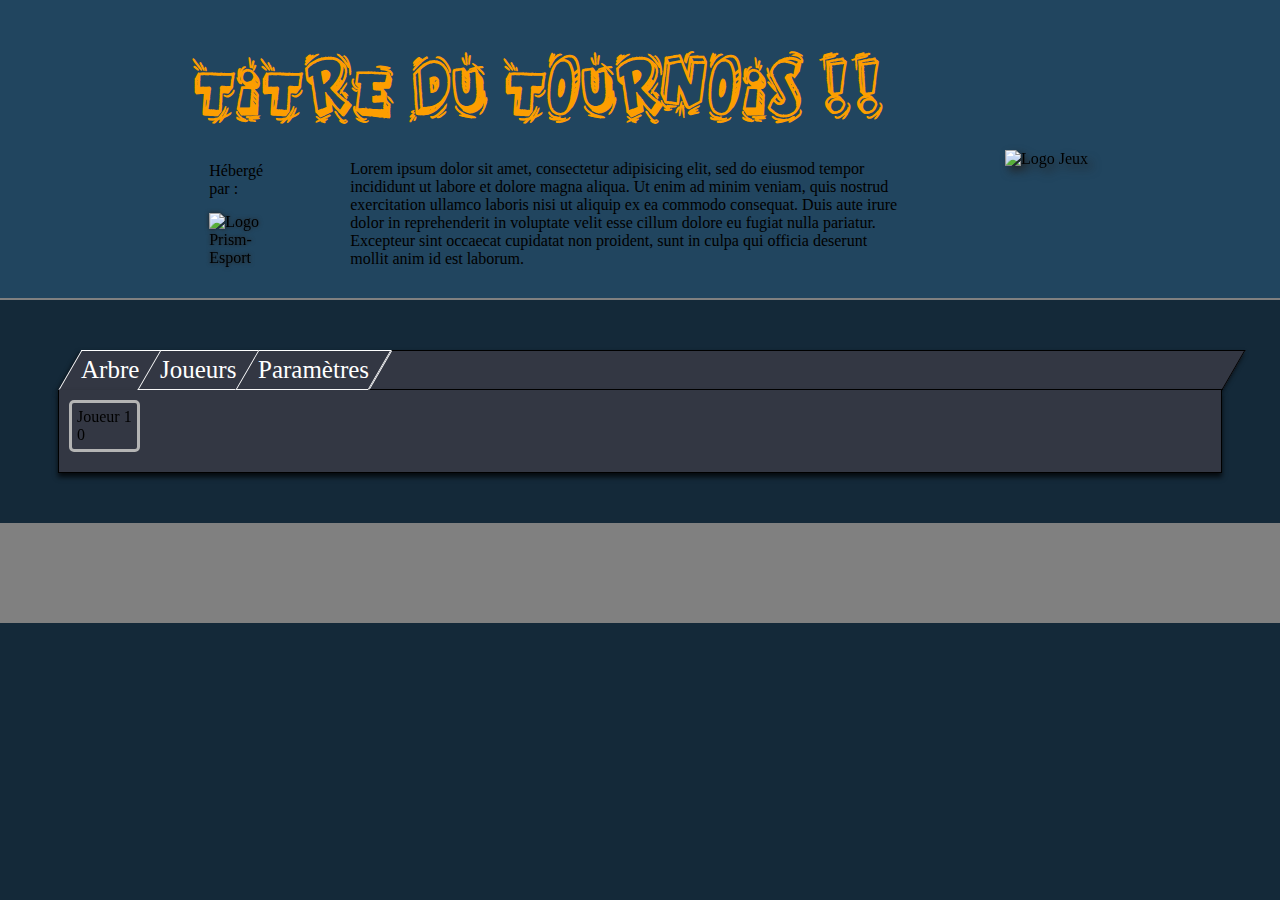
==== NEW/index.html @ 79e7058a "Merge branch 'master' of https://github.com/MrZyr0/Projet-Web" ====
<!DOCTYPE html>
<html>
  <head>
    <meta charset="utf-8">
    <link rel="icon" type="image/png" href="../Contenu/Logos/Favicon.png" />
    <title>Gestion Tournois</title>
    <link rel="stylesheet" href="style.css">
    <script type="text/javascript" src="dounodawae.js"></script>
  </head>

  <body class="Page">
    <header class="Entete">
        <div class="Entete_Infos-Txt">
          <h1 class="Entete_Titre-Tournois">TITRE DU TOURNOIS !!</h1>

          <div class="Entete_Infos-Hote-Desc">
            <div class="Entete_Infos-Hote">
              <p class="Entete_Info-Hote-Titre">Hébergé par :</p>
              <img src="../Contenu/Logos/Logo_Prism.png" alt="Logo Prism-Esport" class="Entete_Infos_Hote">
            </div>
            <p class="Entete_Infos_Desc">Lorem ipsum dolor sit amet, consectetur adipisicing elit, sed do eiusmod tempor incididunt ut labore et dolore magna aliqua. Ut enim ad minim veniam, quis nostrud exercitation ullamco laboris nisi ut aliquip ex ea commodo consequat. Duis aute irure dolor in reprehenderit in voluptate velit esse cillum dolore eu fugiat nulla pariatur. Excepteur sint occaecat cupidatat non proident, sunt in culpa qui officia deserunt mollit anim id est laborum.</p>
          </div>
        </div>
        <img src="../Contenu/Logos/Logos_Jeux/logo_OW.png" alt="Logo Jeux" class="Entete_Logo-Jeux">
    </header>

    <nav class="Nav">
      <ul class="Nav_Ul">
        <li class="Nav_Arbre Nav_Actif"><p>Arbre</p></li>
        <li class="Nav_Joueurs"><p>Joueurs</p></li>
        <li class="Nav_Parametres"><p>Paramètres</p></li>
        <li id="Nav_Fin"></li>
      </ul>
    </nav>

    <section class="Onglets Onglet_Arbre">
      <div class="Arbre_Tour">

        <div class="Bloc-Joueurs">
          <div class="Bloc-Joueurs_Infos">
            <p class="Pseudo-Joueurs Tour-3_Pseudo-Joueur-1">Joueur 1</p>
            <p class="Score-Joueurs Tour-3_Score-Joueur-1">0</p>
          </div>
          <div class="Connecteur-Joueur Tour-3_Connecteur-Bas-Joueur-1"></div>
        </div>

      </div>
    </section>

    <footer class="Pied-Page">

    </footer>
  </body>
</html>
---- NEW/style.css ----
/* INITIALISATION CSS */
*
{
  margin: 0px;
  padding: 0px;
}



/* DEFINITION POLICE */
@font-face
{
  font-family: 'Titre-Tournois';
  src: url('../Contenu/Polices/Polices/good_morning_2/Good-Morning.ttf');
}



/* PAGE COMPLETE */
.Page
{
  background-color: #142939;
}



/* ENTETE */
.Entete
{
  display: flex;
  justify-content: center;
  align-items: center;

  padding: 30px;
  padding-top: 50px;

  background-color: #21455f;

  border-bottom: 2px solid grey;
}

.Entete_Infos-Txt
{
  display: flex;
  flex-flow: column nowrap;
  justify-content: center;
  align-items: center;

  margin-right: 10%;
}

.Entete_Titre-Tournois
{
  margin-bottom: 35px;

  font-family: 'Titre-Tournois';
  font-size: 230%;
  color: #fc9e00;
}

.Entete_Infos-Hote-Desc
{
  display: flex;
  align-items: center;

  width: 100%;

  padding-left: 5%;
}

.Entete_Infos-Hote
{
  display: flex;
  flex-flow: column nowrap;

  align-items: center;

  margin-right: 10%;
}

.Entete_Info-Hote-Titre
{
  margin-bottom: 15px;
}

.Entete_Infos_Hote
{
  max-width: 100px;
  filter: drop-shadow(0px 0px 2px #222);
}

.Entete_Infos_Desc
{
  max-width: 550px;
}

.Entete_Logo-Jeux
{
  max-width: 240px;
  height: auto;

  filter: drop-shadow(5px 5px 5px #222);
}



/* NAVIGATION */
.Nav
{
  margin-left: 70px;
  margin-right: 46px;
  transform: skewX(-30deg);
  background-color: #333743;
  box-shadow: 0px 3px 5px 0px rgba(0,0,0,0.75);
  margin-top: 50px;
}

.Nav_Ul
{
  display: flex;
  flex-flow: row nowrap;

  list-style: none;
}

.Nav li
{
  background-color: #333743;
  color: white;
  border-left: 1px solid white;
  border-top: 1px solid white;
  padding: 10px;
  padding-top: 5px;
  padding-bottom: 5px;
  cursor: pointer;
}

.Nav li p
{
  transform: skewX(30deg);
  font-size: 25px;
}

.Nav_Arbre
{
  border-bottom: 1px solid white;
}

.Nav_Joueurs
{
  border-bottom: 1px solid white;
}

.Nav_Parametres
{
  border-bottom: 1px solid white;
  border-right: 1px solid white;
}

#Nav_Fin
{
  width: 100%;
  color: black;
  border-top: 1px solid black;
  border-right: 1px solid black;
  border-bottom: 1px solid black;
  cursor: context-menu;
}

.Nav_Actif
{
  border-bottom: 1px solid #333743;
}

.Onglets
{
  overflow: auto;

  margin-left: 58px;
  margin-right: 58px;

  background-color: #333743;
  box-shadow: 0px 4px 5px 0px rgba(0,0,0,0.75);

  border-left: 1px solid black;
  border-right: 1px solid black;
  border-bottom: 1px solid black;
}



/* ONGLET ARBRE */
.Onglet_Arbre
{
  padding: 10px;
  padding-bottom: 20px;

  transform: rotateY(0deg);
  transition-property: transform;
  transition-duration: 1s;
}

.Arbre_Tour
{
  display: flex;
  flex-flow: row nowrap;

  width: 100%;
}

.Bloc-Joueurs
{
  display: flex;
  flex-flow: column nowrap;
  align-items: center;

  padding: 5px;

  border: 3px solid #B4B4B4;
  border-radius: 5px;
  cursor: pointer;
}

.Bloc-Joueurs_Infos
{
  display: flex;
  flex-flow: column nowrap;
}



/* PIED DE PAGE */
.Pied-Page
{
  height: 100px;
  width: 100%;

  margin-top: 50px;

  background-color: grey;
}
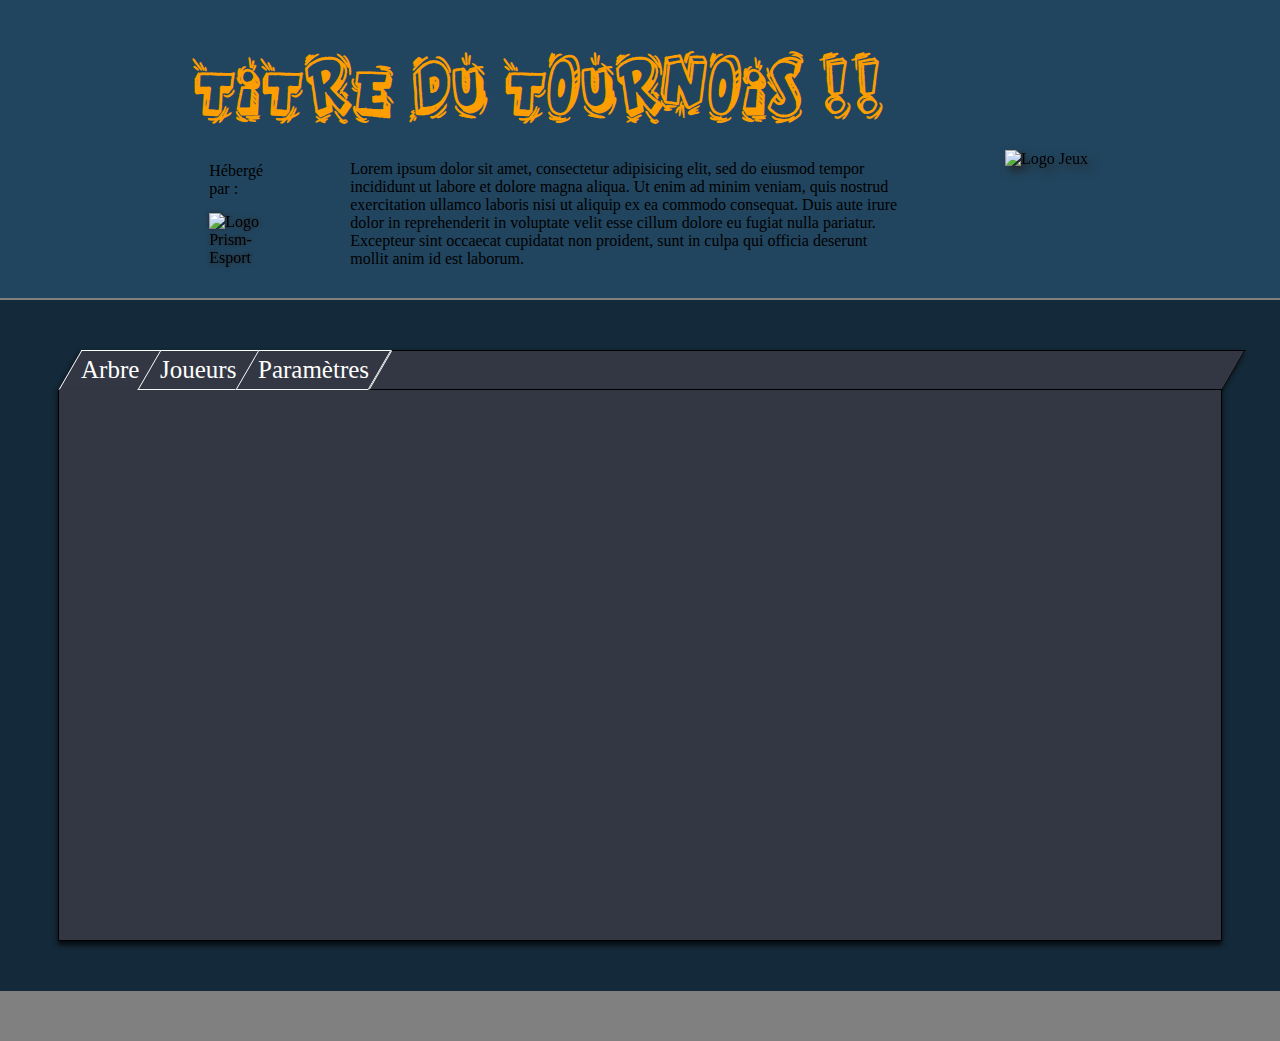
==== commit a399bb85: "NEW Bloc-Joueurs" ====
--- a/NEW/index.html
+++ b/NEW/index.html
@@ -36,13 +36,6 @@
     <section class="Onglets Onglet_Arbre">
       <div class="Arbre_Tour">
 
-        <div class="Bloc-Joueurs">
-          <div class="Bloc-Joueurs_Infos">
-            <p class="Pseudo-Joueurs Tour-3_Pseudo-Joueur-1">Joueur 1</p>
-            <p class="Score-Joueurs Tour-3_Score-Joueur-1">0</p>
-          </div>
-          <div class="Connecteur-Joueur Tour-3_Connecteur-Bas-Joueur-1"></div>
-        </div>
 
       </div>
     </section>
@@ -51,4 +44,14 @@
 
     </footer>
   </body>
+
+  <template id="Template_Bloc-Joueurs">
+    <div class="Bloc-Joueurs">
+      <div class="Bloc-Joueurs_Infos">
+        <p class="Bloc-Joueurs_Infos_Pseudo">Joueur</p>
+        <p class="Score-Joueurs Tour-3_Score-Joueur-1">0</p>
+      </div>
+      <div class="Connecteur-Joueur Tour-3_Connecteur-Bas-Joueur-1"></div>
+    </div>
+  </template>
 </html>
--- a/NEW/style.css
+++ b/NEW/style.css
@@ -174,6 +174,7 @@
 
 .Onglets
 {
+  min-height: 520px;
   overflow: auto;
 
   margin-left: 58px;
@@ -204,6 +205,8 @@
 {
   display: flex;
   flex-flow: row nowrap;
+  align-items: center;
+  justify-content: space-around;
 
   width: 100%;
 }
@@ -213,7 +216,11 @@
   display: flex;
   flex-flow: column nowrap;
   align-items: center;
-
+  justify-content: center;
+
+  min-width: 90px;
+  min-height: 65px;
+  margin: 5px;
   padding: 5px;
 
   border: 3px solid #B4B4B4;
@@ -225,14 +232,22 @@
 {
   display: flex;
   flex-flow: column nowrap;
-}
-
-
+  align-items: center;
+  justify-content: center;
+
+  color: white;
+  font-size: 27px;
+}
+
+.Bloc-Joueurs_Infos_Pseudo
+{
+  border-bottom: 1px solid white;
+}
 
 /* PIED DE PAGE */
 .Pied-Page
 {
-  height: 100px;
+  height: 50px;
   width: 100%;
 
   margin-top: 50px;
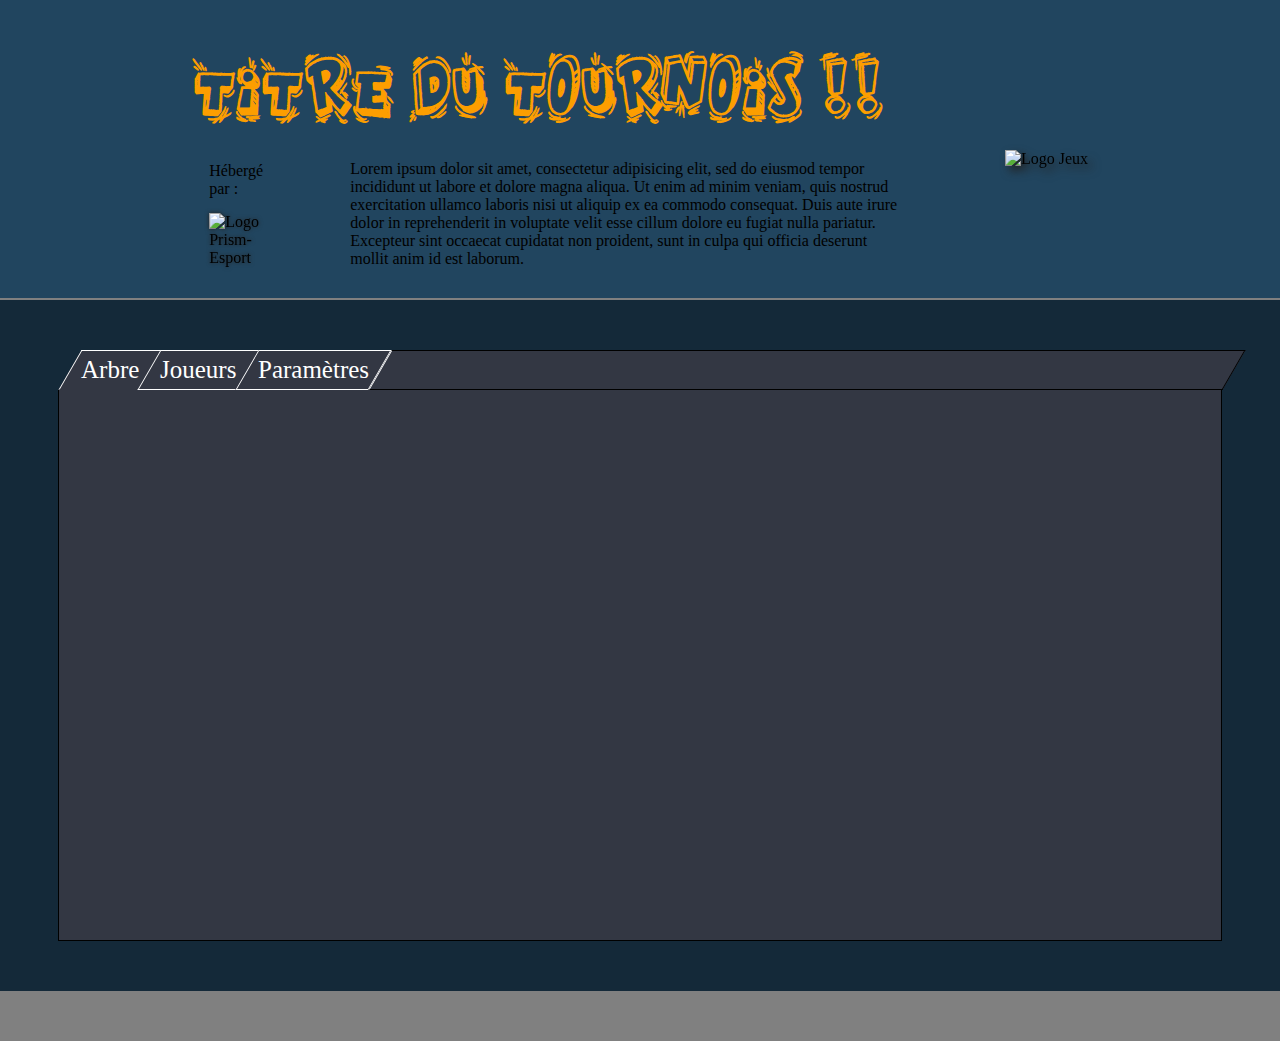
==== commit fd7b0fae: "Paramètres & Liste joueurs" ====
--- a/NEW/index.html
+++ b/NEW/index.html
@@ -34,16 +34,44 @@
     </nav>
 
     <section class="Onglets Onglet_Arbre">
-      <div class="Arbre_Tour">
+    </section>
 
+    <section class="Onglets Onglet_Joueurs">
+      <div class="Onglets_Joueurs_Liste">
 
+        <button type="button" name="Joueurs-Appliquer">Appliquer</button>
       </div>
     </section>
+
+    <section class="Onglets Onglet_Parametres">
+      <input type="text" placeholder="Nom du Tournois" class="Onglet_Parametres_Nom-Tournois" required>
+      <input type="text" placeholder="Hébergeur" class="Onglet_Parametres_Nom-Hote" required>
+      <select class="Onglet_Parametres_Jeux" size="1" required>
+        <option hidden>Jeux</option>
+        <option value="CSGO">Counter-Strike: Global Offensive</option>
+        <option value="HOTS">Heroes Of the Storm</option>
+        <option value="HS">Hearthstone</option>
+        <option value="LOL">League Of Legends</option>
+        <option value="OW">Overwatch</option>
+        <option value="RL">Rocket League</option>
+        <option value="SC2">StarCraft 2</option>
+      </select>
+      <input type="number" value="0" min="3" max="256" required class="Onglet_Parametres_Nb-Joueurs">
+      <input type="button" value="Appliquer" class="Onglet_Parametres_Appliquer">
+    </section>
+
 
     <footer class="Pied-Page">
 
     </footer>
   </body>
+
+
+
+  <template id="Template_Arbre_Tour">
+    <div class="Arbre_Tour">
+    </div>
+  </template>
 
   <template id="Template_Bloc-Joueurs">
     <div class="Bloc-Joueurs">
@@ -54,4 +82,8 @@
       <div class="Connecteur-Joueur Tour-3_Connecteur-Bas-Joueur-1"></div>
     </div>
   </template>
+
+  <template id="Template_Joueur">
+    <input type="text" placeholder="Pseudo" class="Onglets_Joueurs_Liste_Pseudo">
+  </template>
 </html>
--- a/NEW/style.css
+++ b/NEW/style.css
@@ -6,6 +6,8 @@
 }
 
 
+/* ################### */
+
 
 /* DEFINITION POLICE */
 @font-face
@@ -15,6 +17,8 @@
 }
 
 
+/* ################### */
+
 
 /* PAGE COMPLETE */
 .Page
@@ -22,6 +26,8 @@
   background-color: #142939;
 }
 
+
+/* ################### */
 
 
 /* ENTETE */
@@ -102,6 +108,8 @@
   filter: drop-shadow(5px 5px 5px #222);
 }
 
+
+/* ################### */
 
 
 /* NAVIGATION */
@@ -111,7 +119,7 @@
   margin-right: 46px;
   transform: skewX(-30deg);
   background-color: #333743;
-  box-shadow: 0px 3px 5px 0px rgba(0,0,0,0.75);
+  /* box-shadow: 0px 3px 5px 0px rgba(0,0,0,0.75); */
   margin-top: 50px;
 }
 
@@ -175,13 +183,14 @@
 .Onglets
 {
   min-height: 520px;
-  overflow: auto;
 
   margin-left: 58px;
   margin-right: 58px;
+  padding: 10px;
+  padding-bottom: 20px;
 
   background-color: #333743;
-  box-shadow: 0px 4px 5px 0px rgba(0,0,0,0.75);
+  /* box-shadow: 0px 4px 5px 0px rgba(0,0,0,0.75); */
 
   border-left: 1px solid black;
   border-right: 1px solid black;
@@ -189,12 +198,16 @@
 }
 
 
+/* ################### */
+
 
 /* ONGLET ARBRE */
 .Onglet_Arbre
 {
   padding: 10px;
   padding-bottom: 20px;
+
+  overflow: auto;
 
   transform: rotateY(0deg);
   transition-property: transform;
@@ -244,6 +257,56 @@
   border-bottom: 1px solid white;
 }
 
+
+/* ################### */
+
+
+/* ONGLET JOUEURS */
+.Onglet_Joueurs
+{
+  display: none;
+  flex-flow: column nowrap;
+  align-items: center;
+  justify-content: center;
+
+  overflow: auto;
+}
+
+.Onglets_Joueurs_Liste
+{
+  display: flex;
+  flex-flow: column nowrap;
+
+  max-width: 200px;
+
+  border-right: 1px solid black;
+}
+
+.Onglets_Joueurs_Liste_Pseudo
+{
+  
+}
+
+
+
+/* ################### */
+
+
+
+/* ONGLET PARAMETRES */
+.Onglet_Parametres
+{
+  display: none;
+  flex-flow: column nowrap;
+  align-items: center;
+  justify-content: center;
+}
+
+
+
+/* ################### */
+
+
 /* PIED DE PAGE */
 .Pied-Page
 {
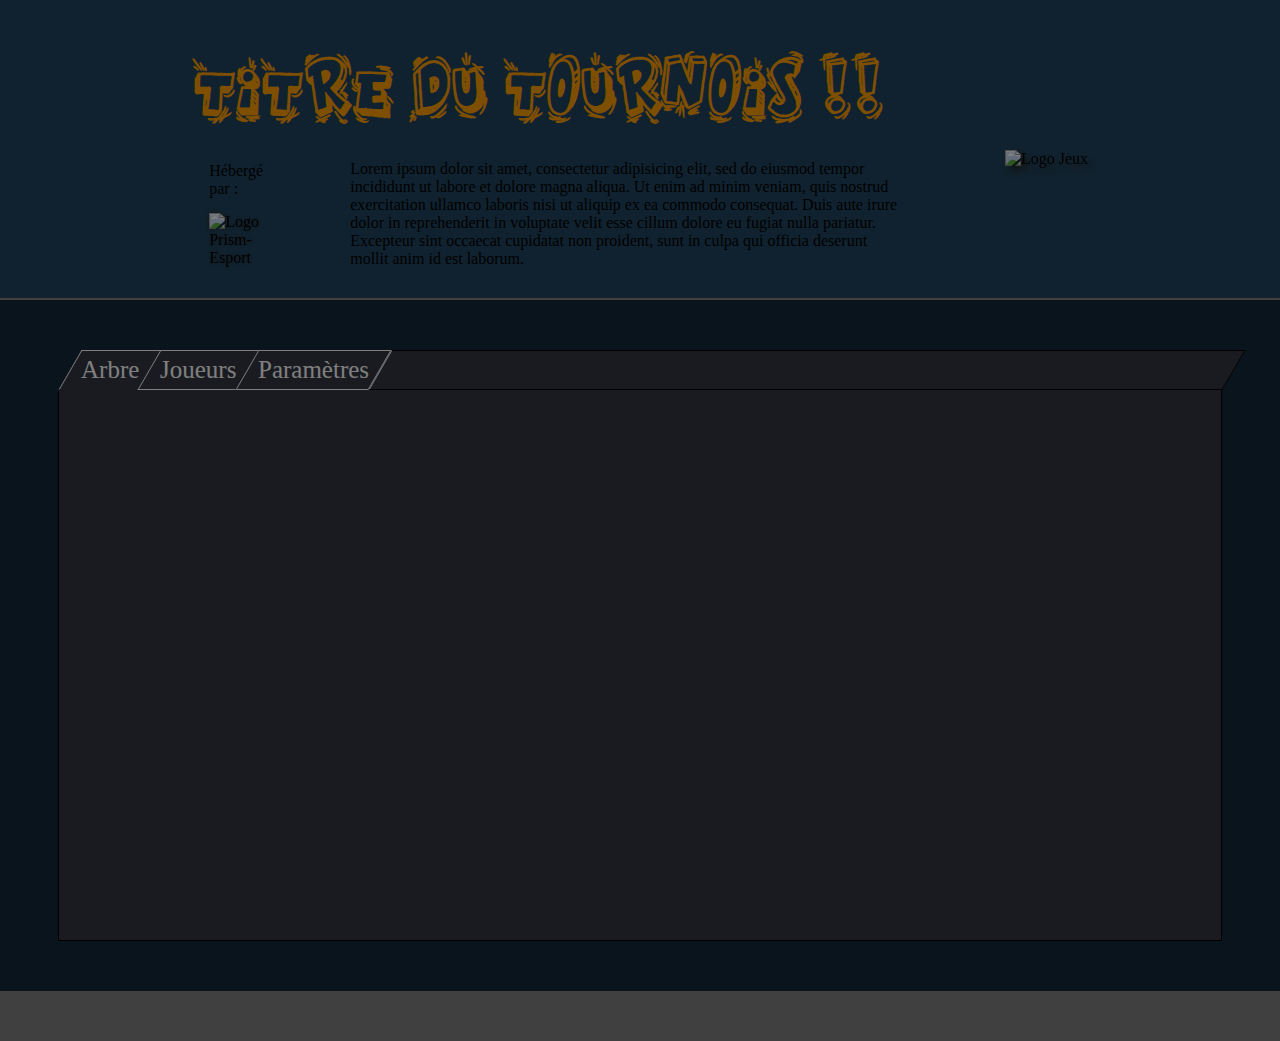
==== commit a615bd13: "Acceuil" ====
--- a/NEW/index.html
+++ b/NEW/index.html
@@ -9,6 +9,12 @@
   </head>
 
   <body class="Page">
+    <section class="Acceuil">
+      <div class="">
+
+      </div>
+    </section>
+
     <header class="Entete">
         <div class="Entete_Infos-Txt">
           <h1 class="Entete_Titre-Tournois">TITRE DU TOURNOIS !!</h1>
@@ -41,14 +47,23 @@
 
         <button type="button" name="Joueurs-Appliquer">Appliquer</button>
       </div>
+
+      <div class="Onglets_Joueurs_Carte">
+        <img src="" alt="">
+        <p>Pseudo</p>
+        <p>Nom</p>
+        <p>Prenom</p>
+        <p>Nombre de match gagnés</p> <span>0</span>
+        <p>Nombre de match perdus</p> <span>0</span>
+      </div>
     </section>
 
     <section class="Onglets Onglet_Parametres">
-      <input type="text" placeholder="Nom du Tournois" class="Onglet_Parametres_Nom-Tournois" required>
-      <input type="text" placeholder="Hébergeur" class="Onglet_Parametres_Nom-Hote" required>
-      <select class="Onglet_Parametres_Jeux" size="1" required>
+      <input type="text" placeholder="Nom du Tournois" class="Parametres-Input Onglet_Parametres_Nom-Tournois" required>
+      <input type="text" placeholder="Hébergeur" class="Parametres-Input Onglet_Parametres_Nom-Hote" required>
+      <select class="Parametres-Input Onglet_Parametres_Jeux" size="1" required>
         <option hidden>Jeux</option>
-        <option value="CSGO">Counter-Strike: Global Offensive</option>
+        <option value="CSGO">Counter-Strike GO</option>
         <option value="HOTS">Heroes Of the Storm</option>
         <option value="HS">Hearthstone</option>
         <option value="LOL">League Of Legends</option>
@@ -56,8 +71,8 @@
         <option value="RL">Rocket League</option>
         <option value="SC2">StarCraft 2</option>
       </select>
-      <input type="number" value="0" min="3" max="256" required class="Onglet_Parametres_Nb-Joueurs">
-      <input type="button" value="Appliquer" class="Onglet_Parametres_Appliquer">
+      <input type="number" value="0" min="3" max="256" required class="Parametres-Input Onglet_Parametres_Nb-Joueurs">
+      <input type="button" value="Appliquer" class="Parametres-Input Onglet_Parametres_Appliquer">
     </section>
 
 
--- a/NEW/style.css
+++ b/NEW/style.css
@@ -23,11 +23,34 @@
 /* PAGE COMPLETE */
 .Page
 {
+  position: relative;
   background-color: #142939;
 }
 
 
 /* ################### */
+
+
+/* PAGE ACCEUIL */
+.Acceuil
+{
+  display: flex;
+  justify-content: center;
+  align-items: center;
+  
+  position: absolute;
+  top: 0px;
+  left: 0px;
+  z-index: 1;
+
+  width: 100%;
+  height: 100%;
+
+  background-color: rgba(0, 0, 0, 0.5);
+}
+
+/* ################### */
+
 
 
 /* ENTETE */
@@ -265,8 +288,7 @@
 .Onglet_Joueurs
 {
   display: none;
-  flex-flow: column nowrap;
-  align-items: center;
+  flex-flow: row nowrap;
   justify-content: center;
 
   overflow: auto;
@@ -276,6 +298,8 @@
 {
   display: flex;
   flex-flow: column nowrap;
+  align-items: center;
+  justify-content: center;
 
   max-width: 200px;
 
@@ -284,7 +308,15 @@
 
 .Onglets_Joueurs_Liste_Pseudo
 {
-  
+
+}
+
+.Onglets_Joueurs_Carte
+{
+  display: flex;
+  flex-flow: column nowrap;
+  align-items: center;
+  justify-content: center;
 }
 
 
@@ -302,7 +334,21 @@
   justify-content: center;
 }
 
-
+.Parametres-Input
+{
+  width: 142px;
+  text-align: center;
+}
+
+.Onglet_Parametres_Jeux
+{
+  width: 145px;
+}
+
+.Onglet_Parametres_Appliquer
+{
+  width: 70px;
+}
 
 /* ################### */
 
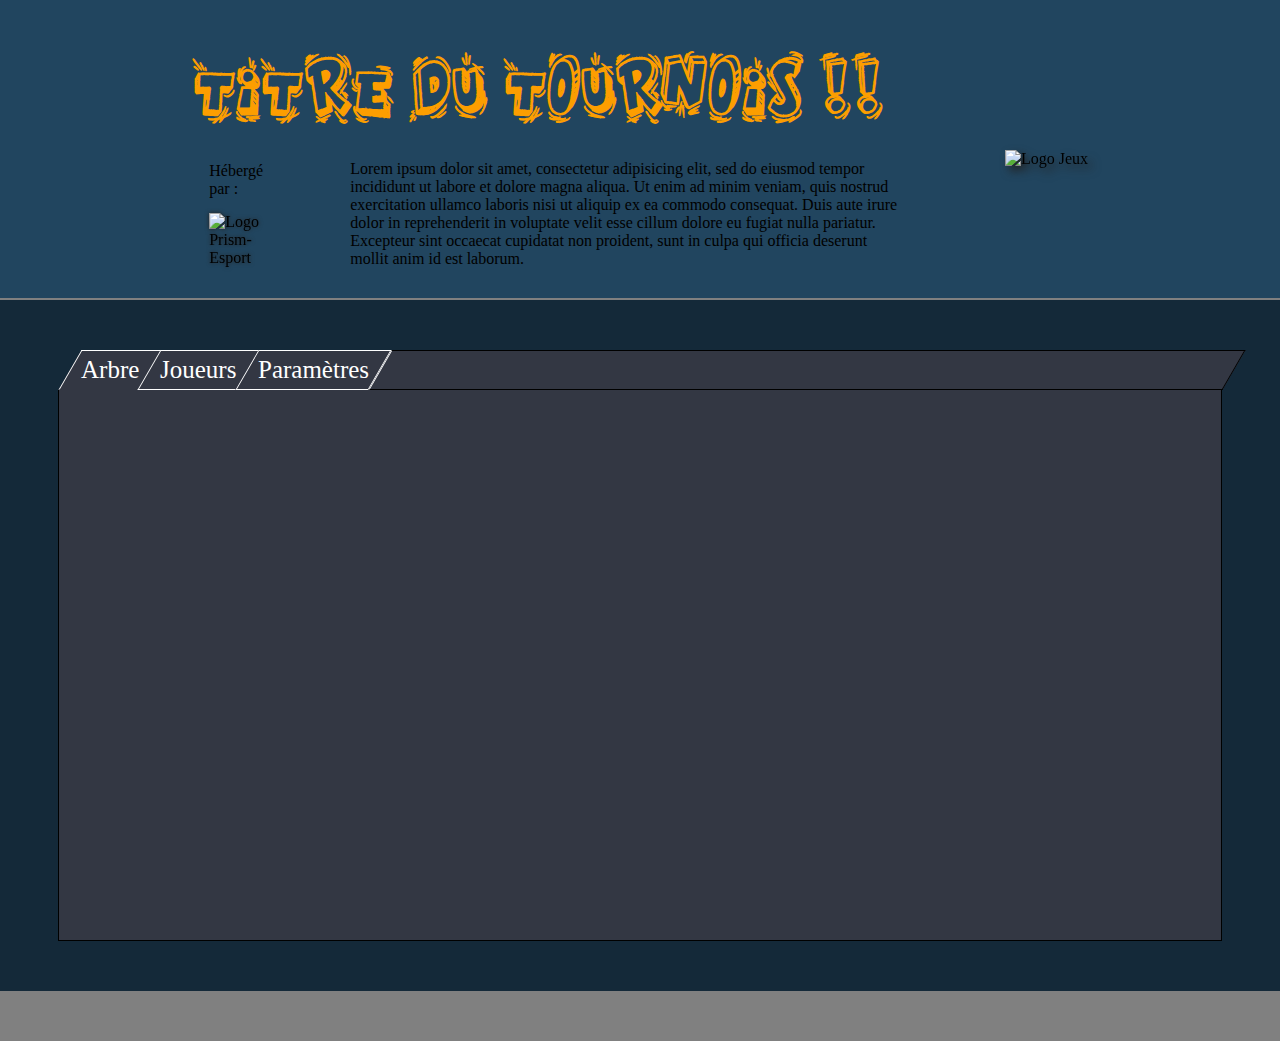
==== commit 4c999ef5: "Connecteurs" ====
--- a/NEW/index.html
+++ b/NEW/index.html
@@ -9,11 +9,29 @@
   </head>
 
   <body class="Page">
-    <section class="Acceuil">
-      <div class="">
+    <!-- <section class="Accueil">
+      <div class="Accueil_Fenetre Fenetre-1">
+        <h2>Bienven</h2>
+      </div>
+
+      <div class="Accueil_Fenetre Fenetre-2">
+        <input type="text" placeholder="Nom du Tournois" class="Parametres-Input Onglet_Parametres_Nom-Tournois" required>
+        <input type="text" placeholder="Hébergeur" class="Parametres-Input Onglet_Parametres_Nom-Hote" required>
+        <select class="Parametres-Input Onglet_Parametres_Jeux" size="1" required>
+          <option hidden>Jeux</option>
+          <option value="CSGO">Counter-Strike GO</option>
+          <option value="HOTS">Heroes Of the Storm</option>
+          <option value="HS">Hearthstone</option>
+          <option value="LOL">League Of Legends</option>
+          <option value="OW">Overwatch</option>
+          <option value="RL">Rocket League</option>
+          <option value="SC2">StarCraft 2</option>
+        </select>
+        <input type="number" value="3" min="3" max="256" required class="Parametres-Input Onglet_Parametres_Nb-Joueurs">
+        <input type="button" value="Appliquer" class="Parametres-Input Onglet_Parametres_Appliquer">
 
       </div>
-    </section>
+    </section> -->
 
     <header class="Entete">
         <div class="Entete_Infos-Txt">
@@ -71,7 +89,7 @@
         <option value="RL">Rocket League</option>
         <option value="SC2">StarCraft 2</option>
       </select>
-      <input type="number" value="0" min="3" max="256" required class="Parametres-Input Onglet_Parametres_Nb-Joueurs">
+      <input type="number" value="3" min="3" max="256" required class="Parametres-Input Onglet_Parametres_Nb-Joueurs">
       <input type="button" value="Appliquer" class="Parametres-Input Onglet_Parametres_Appliquer">
     </section>
 
@@ -88,15 +106,23 @@
     </div>
   </template>
 
+  <template id="Template_Arbre_InterConnecteur">
+    <div class="Arbre_Interconnecteurs">
+      <div class="InterConnecteur">
+      </div>
+    </div>
+  </template>
+
   <template id="Template_Bloc-Joueurs">
     <div class="Bloc-Joueurs">
       <div class="Bloc-Joueurs_Infos">
         <p class="Bloc-Joueurs_Infos_Pseudo">Joueur</p>
         <p class="Score-Joueurs Tour-3_Score-Joueur-1">0</p>
       </div>
-      <div class="Connecteur-Joueur Tour-3_Connecteur-Bas-Joueur-1"></div>
+      <div class="Connecteur-Joueur"></div>
     </div>
   </template>
+
 
   <template id="Template_Joueur">
     <input type="text" placeholder="Pseudo" class="Onglets_Joueurs_Liste_Pseudo">
--- a/NEW/style.css
+++ b/NEW/style.css
@@ -31,13 +31,13 @@
 /* ################### */
 
 
-/* PAGE ACCEUIL */
-.Acceuil
-{
-  display: flex;
-  justify-content: center;
-  align-items: center;
-  
+/* PAGE ACCUEIL */
+.Accueil
+{
+  display: flex;
+  justify-content: center;
+  align-items: center;
+
   position: absolute;
   top: 0px;
   left: 0px;
@@ -47,6 +47,27 @@
   height: 100%;
 
   background-color: rgba(0, 0, 0, 0.5);
+}
+
+.Accueil_Fenetre
+{
+  flex-flow: column nowrap;
+  justify-content: center;
+  align-items: center;
+
+  padding: 10px;
+
+  border: 1px solid white;
+}
+
+.Fenetre-1
+{
+  display: flex;
+}
+
+.Fenetre-2
+{
+  display: none;
 }
 
 /* ################### */
@@ -227,17 +248,15 @@
 /* ONGLET ARBRE */
 .Onglet_Arbre
 {
+  flex-flow: column nowrap;
+
   padding: 10px;
   padding-bottom: 20px;
 
   overflow: auto;
-
-  transform: rotateY(0deg);
-  transition-property: transform;
-  transition-duration: 1s;
-}
-
-.Arbre_Tour
+}
+
+.Arbre_Tour, .Arbre_Interconnecteurs
 {
   display: flex;
   flex-flow: row nowrap;
@@ -256,20 +275,23 @@
 
   min-width: 90px;
   min-height: 65px;
-  margin: 5px;
+}
+
+.Bloc-Joueurs_Infos
+{
+  display: flex;
+  flex-flow: column nowrap;
+  align-items: center;
+  justify-content: center;
+
+  margin-top: 5px;
+  margin-left: 5px;
+  margin-right: 5px;
   padding: 5px;
 
   border: 3px solid #B4B4B4;
   border-radius: 5px;
   cursor: pointer;
-}
-
-.Bloc-Joueurs_Infos
-{
-  display: flex;
-  flex-flow: column nowrap;
-  align-items: center;
-  justify-content: center;
 
   color: white;
   font-size: 27px;
@@ -280,6 +302,19 @@
   border-bottom: 1px solid white;
 }
 
+.Connecteur-Joueur
+{
+  width: 2px;
+  height: 20px;
+
+  background-color: white;
+}
+
+.InterConnecteur
+{
+  width: 10%;
+  height: 2px;
+}
 
 /* ################### */
 
